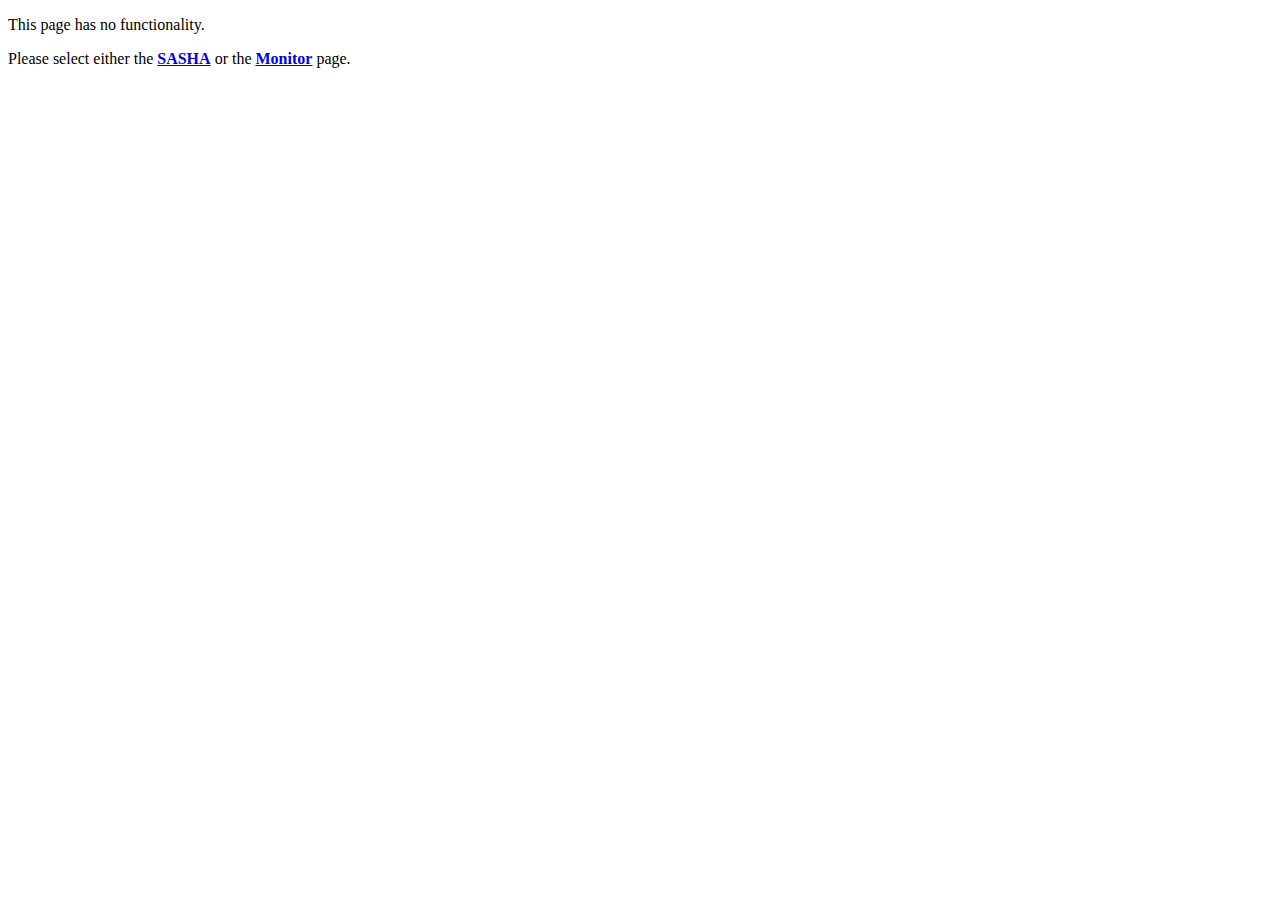
==== SASHAChatAssist/index.html @ ea0c1ee4 "Added missing call to SashaChatHelp" ====
﻿<!DOCTYPE html>
<html>
<head>
    <title>Choose Page</title>
	<meta charset="utf-8" />
</head>
<body>
    <p>This page has no functionality.</p>
    <p>Please select either the <a href="sasha/" target="_blank"><b>SASHA</b></a> or the <a href="monitor/" target="_blank"><b>Monitor</b></a> page.
</body>
</html>
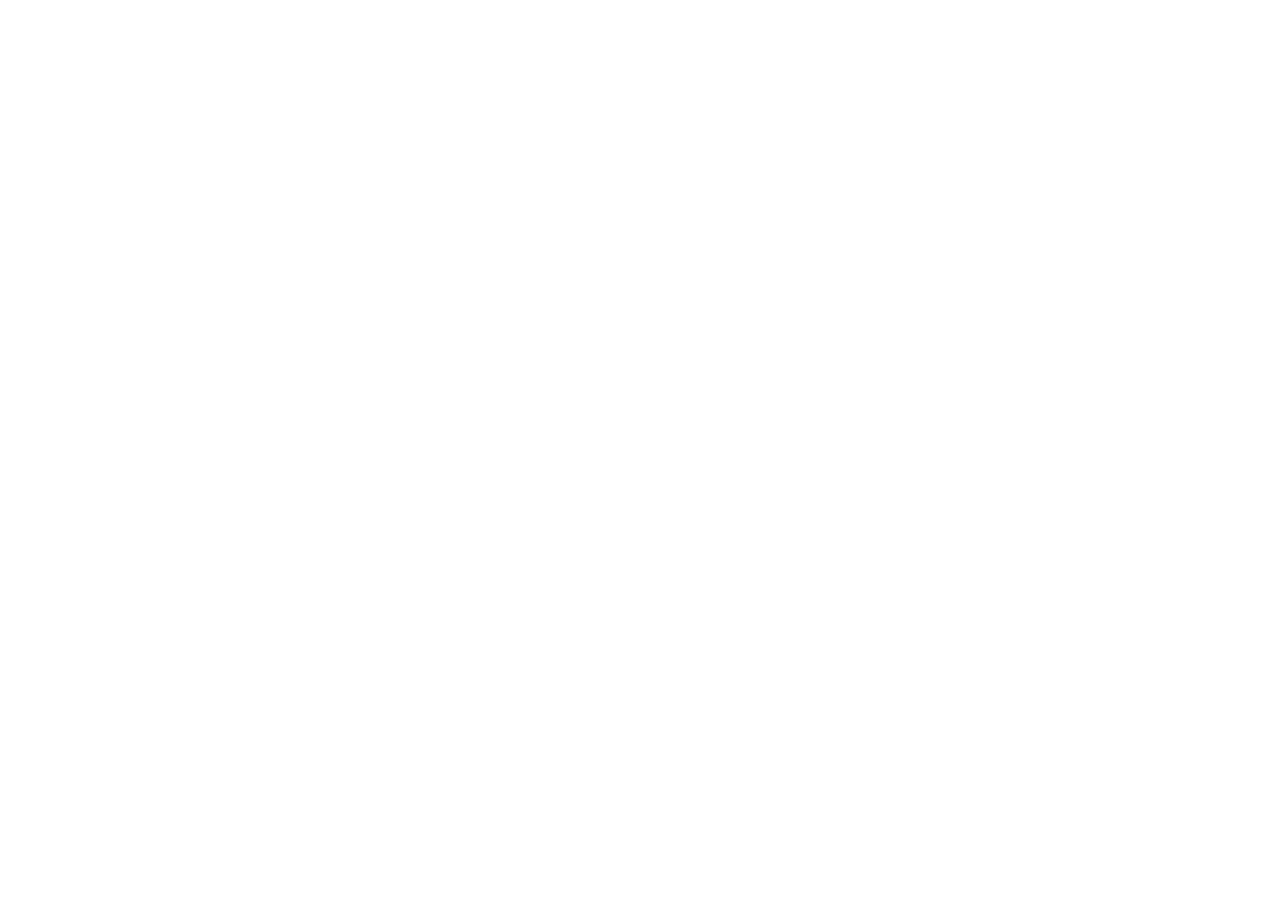
==== commit f70a74a7: "Renamed Files and Directory Structures" ====
--- a/SASHAChatAssist/index.html
+++ b/SASHAChatAssist/index.html
@@ -1,11 +1,101 @@
 ﻿<!DOCTYPE html>
 <html>
 <head>
-    <title>Choose Page</title>
-	<meta charset="utf-8" />
+    <title>SASHAChatAssist Monitor</title>
+
+    <!--Script references -->
+    <script src="js/jquery-2.2.0.min.js"></script>
+    <script src="js/jquery.signalR-2.2.0.min.js"></script>
+    <script src="/signalr/hubs"></script>
+    <script src="https://ajax.googleapis.com/ajax/libs/jqueryui/1.11.4/jquery-ui.min.js"></script>
+    <script src="js/jquery.plugin.min.js"></script>
+    <script src="js/jquery.countdown.js"></script>
+    <script src="js/monitor.jquery.js"></script>
+    <!--End Script references -->
+
+    <!-- CSS references -->
+    <link rel="stylesheet" type="text/css" href="css/stylesheet.css" />
+    <link rel="stylesheet" type="text/css" href="css/countdown.stylesheet.css" />
+    <link rel="stylesheet" href="https://ajax.googleapis.com/ajax/libs/jqueryui/1.11.4/themes/smoothness/jquery-ui.css">
+    <!-- End CSS references -->
+
 </head>
 <body>
-    <p>This page has no functionality.</p>
-    <p>Please select either the <a href="sasha/" target="_blank"><b>SASHA</b></a> or the <a href="monitor/" target="_blank"><b>Monitor</b></a> page.
+    <div id="wrapper">
+        <div id="userName"></div><input type="button" id="onlineStatus" value="Make Available For Chat" />
+        <p align="center">SELECT A SASHA SESSION TO INTERACT WITH</p>
+        <div id="sessionTabs">
+            <ul>
+                <li><a href="#Inactive">PENDING SESSIONS</a></li>
+                <li><a href="#SashaSessions">SASHA FLOW IN PROGRESS</a></li>
+            </ul>
+            <div id="Inactive" class="CSSTableGenerator table-wrapper">
+                <table id="inactiveSashaSessions">
+                    <thead>
+                        <tr id="tableheader">
+                          <td class="hidden"></td>
+                          <td>USER NAME</td>
+                          <td>ATT ID</td>
+                      </tr>
+                  </thead>
+                  <tbody></tbody>
+              </table>
+         </div>
+         <div id="SashaSessions" class="CSSTableGenerator table-wrapper">
+            <table id="registeredSashaSessions">
+                  <thead>
+                      <tr id="tableheader">
+                          <td class="hidden"></td>
+                          <td>USER NAME</td>
+                          <td>ATT ID</td>
+                          <td>SESSION STARTED</td>
+                          <td>SESSION TIME</td>
+                          <td>FLOW NAME / FLOW STEP</td>
+                          <td>STEP TIME</td>
+                      </tr>
+                  </thead>
+                  <tbody></tbody>
+              </table>
+          </div>
+        </div>
+        <div id="interactionPanel">
+            <div style="display: inline-block;width: 45%;">
+                <p>Last Data Request: <b><span id="lastUpdate">None</span></b></p>
+                <p><button id="requestChat">Request Chat</button>&nbsp;&nbsp;<button id="saveDictionary">Save Dictionary</button>&nbsp;&nbsp;<button id="requestData">Update Data</button></p>
+                <p><label>DICTIONARY VALUES:&nbsp;<textarea rows=5 cols=70 id="fields">AgentName,smpSessionId,wf.lastAgentActivityTime,VenueName,VenueCode,Market,CapCallType,CustomerProduct,FirstName,LastName,RoomNumber,EmailAddress,Phone,DeviceRole,CustomerDeviceOS,MAC,IP,LogNotesForAOTS</textarea></label><br /><span id="errorText"></span></p>
+                <p>You may change the values above at any time to retrieve different data from the data dictionary</p>
+            </div>
+            <div id="chatTabs">
+                <ul>
+                    <li chatId="Monitor"><a href="#Monitor">Helper Chat</a></li>
+                </ul>
+                <div id="Monitor">
+                    <div class="container">
+                        <table class="chat">
+                        <tbody>
+                        </tbody>
+                        </table>
+                    </div>
+                    <input class="message" placeholder="ENTER YOUR MESSAGE HERE" type="text" />
+                </div>
+            </div>
+            <br />
+            <textarea id="announcement" rows=4 cols=60 placeholder="Enter an announcement that will be broadcast to all connected users here"></textarea>
+            <input type="button" id="sendAnnouncement" value="Send Announcement" />
+            <br />
+            <div class="CSSTableGenerator">
+                <table id="resultsTable">
+                    <thead>
+                        <tr>
+                            <td>DICTIONARY ENTRY</td>
+                            <td>VALUE</td>
+                        </tr>
+                    </thead>
+                    <tbody></tbody>
+                </table>
+            </div>
+            <br />
+        </div>
+    </div>
 </body>
-</html>
+</html>--- a/SASHAChatAssist/css/stylesheet.css
+++ b/SASHAChatAssist/css/stylesheet.css
@@ -0,0 +1,230 @@
+﻿.CSSTableGenerator {
+	margin:0px;padding:0px;
+	width:100%;
+	box-shadow: 10px 10px 5px #888888;
+	border:1px solid #000000;	
+	-moz-border-radius-bottomleft:0px;
+	-webkit-border-bottom-left-radius:0px;
+	border-bottom-left-radius:0px;
+	-moz-border-radius-bottomright:0px;
+	-webkit-border-bottom-right-radius:0px;
+	border-bottom-right-radius:0px;
+	-moz-border-radius-topright:0px;
+	-webkit-border-top-right-radius:0px;
+	border-top-right-radius:0px;
+	-moz-border-radius-topleft:0px;
+	-webkit-border-top-left-radius:0px;
+	border-top-left-radius:0px;
+}
+.CSSTableGenerator table {
+	border-spacing: 0;
+	width:100%;
+	height:100%;
+	margin:0px;
+    padding:0px;
+}
+.CSSTableGenerator tr:last-child td:last-child {
+	-moz-border-radius-bottomright:0px;
+	-webkit-border-bottom-right-radius:0px;
+	border-bottom-right-radius:0px;
+}
+.CSSTableGenerator table tr:first-child td:first-child {
+	-moz-border-radius-topleft:0px;
+	-webkit-border-top-left-radius:0px;
+	border-top-left-radius:0px;
+}
+.CSSTableGenerator table tr:first-child td:last-child {
+	-moz-border-radius-topright:0px;
+	-webkit-border-top-right-radius:0px;
+	border-top-right-radius:0px;
+}
+.CSSTableGenerator tr:last-child td:first-child {
+	-moz-border-radius-bottomleft:0px;
+	-webkit-border-bottom-left-radius:0px;
+	border-bottom-left-radius:0px;
+}
+.CSSTableGenerator tr:nth-child(odd) {
+	background-color:#aad4ff;
+}
+.CSSTableGenerator tr:nth-child(even)    {
+	background-color:#ffffff;
+}
+.CSSTableGenerator td {
+	vertical-align:middle;	
+	border:1px solid #000000;
+	border-width:0px 1px 1px 0px;
+	padding:7px;
+	font-size:10px;
+	font-family:Arial;
+	font-weight:normal;
+	color:#000000;
+}
+.CSSTableGenerator tr:last-child td {
+	border-width:0px 1px 0px 0px;
+}
+.CSSTableGenerator tr td:last-child {
+	border-width:0px 0px 1px 0px;
+}
+.CSSTableGenerator tr:last-child td:last-child {
+	border-width:0px 0px 0px 0px;
+}
+.CSSTableGenerator thead tr:first-child td {
+	background-color:#005fbf;
+	border:0px solid #000000;
+	text-align:center;
+	border-width:0px 0px 1px 1px;
+	font-size:14px;
+	font-family:Arial;
+	font-weight:bold;
+	color:#ffffff;
+}
+.CSSTableGenerator thead tr:first-child td:first-child {
+	border-width:0px 0px 1px 0px;
+}
+.CSSTableGenerator thead tr:first-child td:last-child{
+	border-width:0px 0px 1px 1px;
+}
+.CSSTableGenerator tr.selectedRow {
+	background-color: orange;
+}
+.CSSTableGenerator td.hidden {
+	text-align: center;
+	display: none;
+}
+
+.container {
+	background-color: #99CCFF;
+	border: solid 2px #000;
+	padding-top: 5px;
+	padding-right: 5px;
+	margin-top: 20px;
+	overflow-y: auto;
+	overflow-x: hidden;
+	height: 200px;
+	max-height: 200px;
+    font-size: small;
+}
+
+.container-wrapper {
+	display: inline-block;
+	width:45%
+}
+
+input.message {
+	padding-left: 10px;
+	padding-right: 10px;
+	border: solid 3px black;
+    box-sizing: border-box;
+	width: 100%;
+    font-size: small !important
+}
+
+div.table-wrapper {
+	margin: auto;
+	width: 90%;
+	/* max-height: 300px; */
+	overflow: auto;
+}
+
+textarea#fields {
+	display:inline-block;vertical-align:middle;
+}
+
+label#fields {
+	display: inline-block;
+	vertical-align: central;
+	font-weight: bolder;				
+}
+
+span#errorText {
+	color: red;
+	font-weight: bold;
+}
+
+input#sendmessage {
+	display: none;
+}
+
+.center {
+    text-align: center;
+}
+
+.sessionDuration {
+	text-align: right;
+}
+
+.stepName {
+	text-align: right;
+}
+
+.stepDuration {
+	text-align: right;
+}
+
+div#SashaSessions {
+	width: 90%;
+}
+
+.attention {
+	color: red;
+	font-weight: bold;
+}
+
+#chatTabs li .ui-icon-close {
+     float: left;
+     margin: 0.4em 0.2em 0 0;
+     cursor: pointer;
+}
+
+table.chat {
+    border-collapse: collapse;
+}
+
+table td.time {
+    vertical-align: top;
+    padding-right: 3px;
+    border-right: solid 1px #000;
+}
+
+.pendingMessage {
+    -webkit-animation-name: blinkPending;
+    -webkit-animation-duration: 3s;
+    -webkit-animation-timing-function: ease-in-out;
+    -webkit-animation-iteration-count: infinite;
+    -webkit-animation-play-state: running;
+
+    animation-name: blinkPending;
+    animation-duration: 3s;
+    animation-timing-function: ease-in-out;
+    animation-iteration-count: infinite;
+    animation-play-state: running;
+    background-color: #fff;
+}
+
+@-webkit-keyframes blinkPending {
+    0% {
+        background-color: red;
+    }
+    50.0% {
+        background-color: #fff;
+    }
+    100.0% {
+        background-color: red;
+    }
+}
+
+@keyframes blinkPending {
+    0% {
+        background-color: red;
+    }
+    50.0% {
+        background-color: #fff;
+    }
+    100.0% {
+        background-color: red;
+    }
+}
+
+div#wrapper {
+    display: none;
+}--- a/SASHAChatAssist/css/countdown.stylesheet.css
+++ b/SASHAChatAssist/css/countdown.stylesheet.css
@@ -0,0 +1,54 @@
+﻿/* jQuery Countdown styles 2.0.0. */
+.is-countdown {
+/*	border: 1px solid #ccc;
+	background-color: #eee; */
+}
+.countdown-rtl {
+	direction: rtl;
+}
+.countdown-holding span {
+	color: #888;
+}
+.countdown-row {
+	clear: both;
+	width: 100%;
+	padding: 0px 2px;
+	text-align: center;
+}
+.countdown-show1 .countdown-section {
+	width: 98%;
+}
+.countdown-show2 .countdown-section {
+	width: 48%;
+}
+.countdown-show3 .countdown-section {
+	width: 32.5%;
+}
+.countdown-show4 .countdown-section {
+	width: 24.5%;
+}
+.countdown-show5 .countdown-section {
+	width: 19.5%;
+}
+.countdown-show6 .countdown-section {
+	width: 16.25%;
+}
+.countdown-show7 .countdown-section {
+	width: 14%;
+}
+.countdown-section {
+	display: block;
+	float: left;
+	font-size: 75%;
+	text-align: center;
+}
+.countdown-amount {
+    font-size: 200%;
+}
+.countdown-period {
+    display: block;
+}
+.countdown-descr {
+	display: block;
+	width: 100%;
+}
